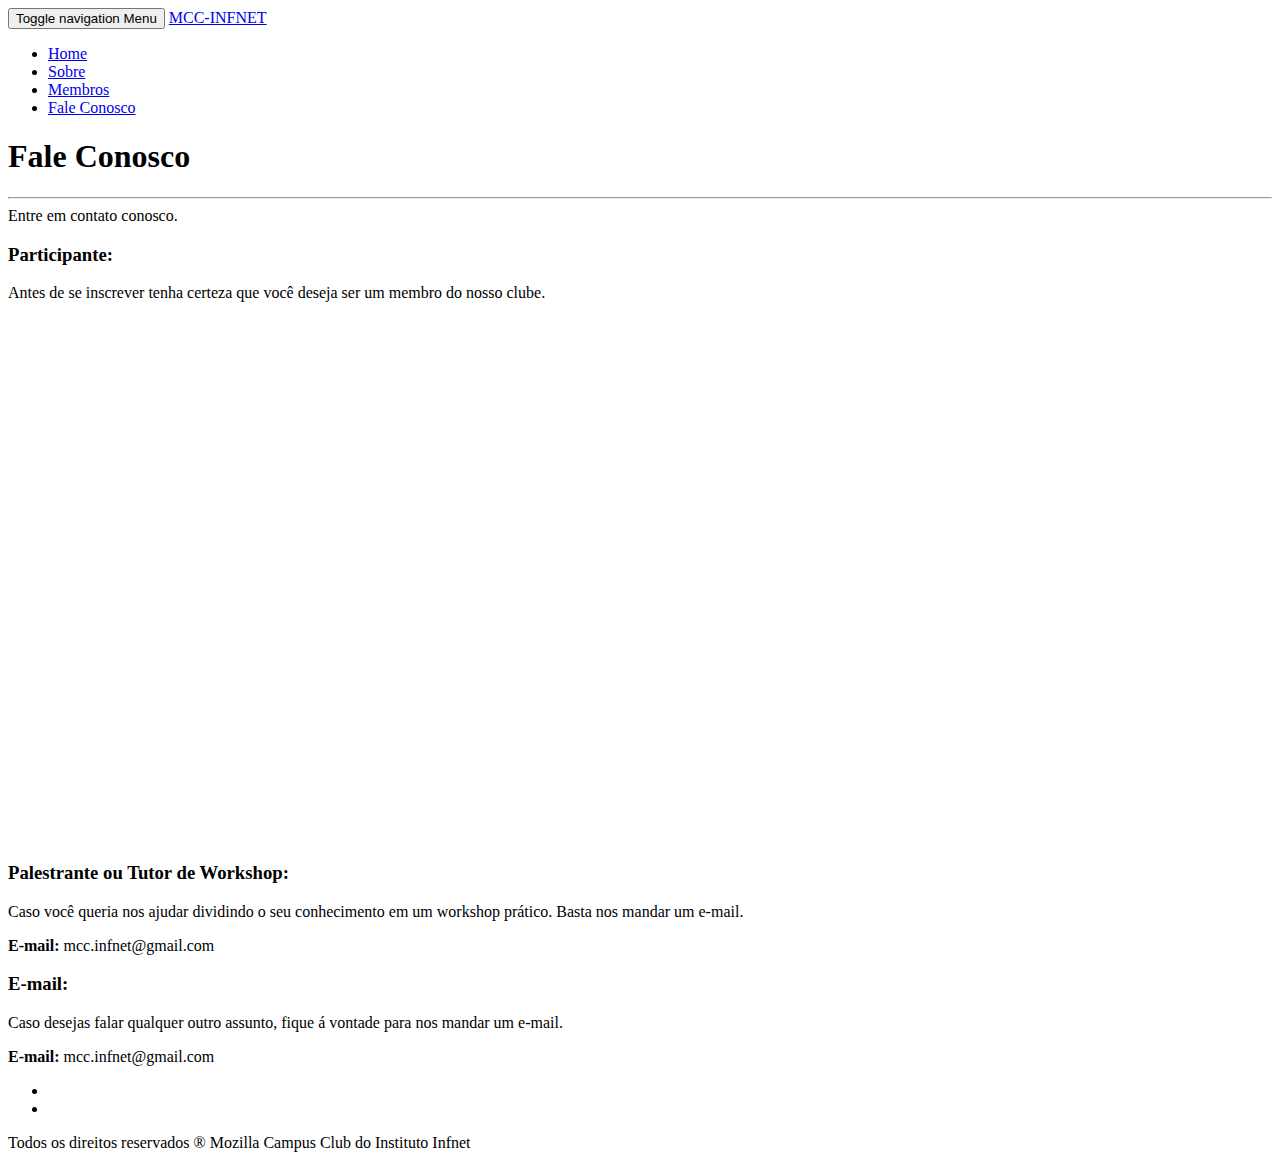
==== contact.html @ acf3c2d0 "Update contact.html" ====
<!DOCTYPE html>
<html lang="pt">

<head>
    <meta charset="utf-8">
    <meta http-equiv="X-UA-Compatible" content="IE=edge">
    <meta name="viewport" content="width=device-width, initial-scale=1">
    <meta name="description" content="Mozilla Campus Club Infnet is a club for the students from Institute Infnet.">
    <meta name="author" content="Mozilla Campus Club Infnet">

    <title>Mozilla Campus Club do Instituto Infnet</title>

    <!-- Bootstrap Core CSS -->
    <link href="./vendor/bootstrap/css/bootstrap.min.css" rel="stylesheet">

    <!-- Theme CSS -->
    <link href="./css/clean-blog.min.css" rel="stylesheet">

    <!-- Custom Fonts -->
    <link href="./vendor/font-awesome/css/font-awesome.min.css" rel="stylesheet" type="text/css">
    <link href="https://fonts.googleapis.com/css?family=Montserrat:400,700" rel="stylesheet" type="text/css">
    <link href="https://fonts.googleapis.com/css?family=Lato:400,700,400italic,700italic" rel="stylesheet" type="text/css">

    <!-- HTML5 Shim and Respond.js IE8 support of HTML5 elements and media queries -->
    <!-- WARNING: Respond.js doesn't work if you view the page via file:// -->
    <!--[if lt IE 9]>
        <script src="https://oss.maxcdn.com/libs/html5shiv/3.7.0/html5shiv.js"></script>
        <script src="https://oss.maxcdn.com/libs/respond.js/1.4.2/respond.min.js"></script>
    <![endif]-->
</head>

<body>
    <!-- Navigation -->
    <nav class="navbar navbar-default navbar-custom navbar-fixed-top">
        <div class="container-fluid">
            <!-- Brand and toggle get grouped for better mobile display -->
            <div class="navbar-header page-scroll">
                <button type="button" class="navbar-toggle" data-toggle="collapse" data-target="#bs-example-navbar-collapse-1">
                    <span class="sr-only">Toggle navigation</span>
                    Menu <i class="fa fa-bars"></i>
                </button>
                <a class="navbar-brand" href="./index.html">MCC-INFNET</a>
            </div>

            <!-- Collect the nav links, forms, and other content for toggling -->
            <div class="collapse navbar-collapse" id="bs-example-navbar-collapse-1">
                <ul class="nav navbar-nav navbar-right">
                    <li>
                        <a href="./index.html">Home</a>
                    </li>
                    <li>
                        <a href="about.html">Sobre</a>
                    </li>
                    <li>
                        <a href="members.html">Membros</a>
                    </li>
                    <li>
                        <a href="contact.html">Fale Conosco</a>
                    </li>
                </ul>
            </div>
            <!-- /.navbar-collapse -->
        </div>
        <!-- /.container -->
    </nav>

    <!-- Page Header -->
    <!-- Set your background image for this header on the line below. -->
    <header class="intro-header" style="background-image: url('img/basic-resources/header3.png')">
        <div class="container">
            <div class="row">
                <div class="col-lg-8 col-lg-offset-2 col-md-10 col-md-offset-1">
                    <div class="page-heading">
                        <h1>Fale Conosco</h1>
                        <hr class="medium"></hr>
                        <span class="subheading">Entre em contato conosco.</span>
                    </div>
                </div>
            </div>
        </div>
    </header>

    <!-- Main Content -->
    <div class="container">
        <div class="row">
            <div class="col-lg-8 col-lg-offset-2 col-md-10 col-md-offset-1">
                <h3>Participante:</h3>
                <p>Antes de se inscrever tenha certeza que você deseja ser um membro do nosso clube.</p>
                <!-- Change the width and height values to suit you best -->
                <div class="typeform-widget" data-url="https://mccinfnet.typeform.com/to/A0wqT4" style="width: 750px; height: 520px;" > </div> <script> (function() { var qs,js,q,s,d=document, gi=d.getElementById, ce=d.createElement, gt=d.getElementsByTagName, id="typef_orm", b="https://embed.typeform.com/"; if(!gi.call(d,id)) { js=ce.call(d,"script"); js.id=id; js.src=b+"embed.js"; q=gt.call(d,"script")[0]; q.parentNode.insertBefore(js,q) } })() </script> <div style="font-family: Sans-Serif;font-size: 12px;color: #999;opacity: 0.5; padding-top: 5px;" ></div>
            </div>
        </div>
        <div class="row">
            <div class="col-lg-8 col-lg-offset-2 col-md-10 col-md-offset-1">
                <h3>Palestrante ou Tutor de Workshop:</h3>
                <p>Caso você queria nos ajudar dividindo o seu conhecimento em um workshop prático. Basta nos mandar um e-mail.</p>
                <p><b>E-mail:</b> mcc.infnet@gmail.com</p>
            </div>
        </div>
        <div class="row">
            <div class="col-lg-8 col-lg-offset-2 col-md-10 col-md-offset-1">
                <h3>E-mail:</h3>
                <p>Caso desejas falar qualquer outro assunto, fique á vontade para nos mandar um e-mail.</p>
                <p><b>E-mail:</b> mcc.infnet@gmail.com</p>
            </div>
        </div>
    </div>
    <!-- Footer -->
    <footer>
        <div class="container">
            <div class="row">
                <div class="col-lg-8 col-lg-offset-2 col-md-10 col-md-offset-1">
                    <ul class="list-inline text-center">
                        <li>
                            <a href="mailto:mcc.infnet@gmail.com">
                                <span class="fa-stack fa-lg">
                                    <i class="fa fa-circle fa-stack-2x"></i>
                                    <i class="fa fa-envelope-o fa-stack-1x fa-inverse"></i>
                                </span>
                            </a>
                        </li>
                        <li>
                            <a href="https://github.com/mcc-infnet">
                                <span class="fa-stack fa-lg">
                                    <i class="fa fa-circle fa-stack-2x"></i>
                                    <i class="fa fa-github fa-stack-1x fa-inverse"></i>
                                </span>
                            </a>
                        </li>
                    </ul>
                    <p class="copyright text-muted">Todos os direitos reservados &#174; Mozilla Campus Club do Instituto Infnet</p>
                </div>
            </div>
        </div>
    </footer>

    <!-- jQuery -->
    <script src="./vendor/jquery/jquery.min.js"></script>

    <!-- Bootstrap Core JavaScript -->
    <script src="./vendor/bootstrap/js/bootstrap.min.js"></script>

    <!-- Contact Form JavaScript -->
    <script src="./js/jqBootstrapValidation.js"></script>
    <script src="./js/contact_me.js"></script>

    <!-- Theme JavaScript -->
    <script src="./js/clean-blog.min.js"></script>

</body>

</html>
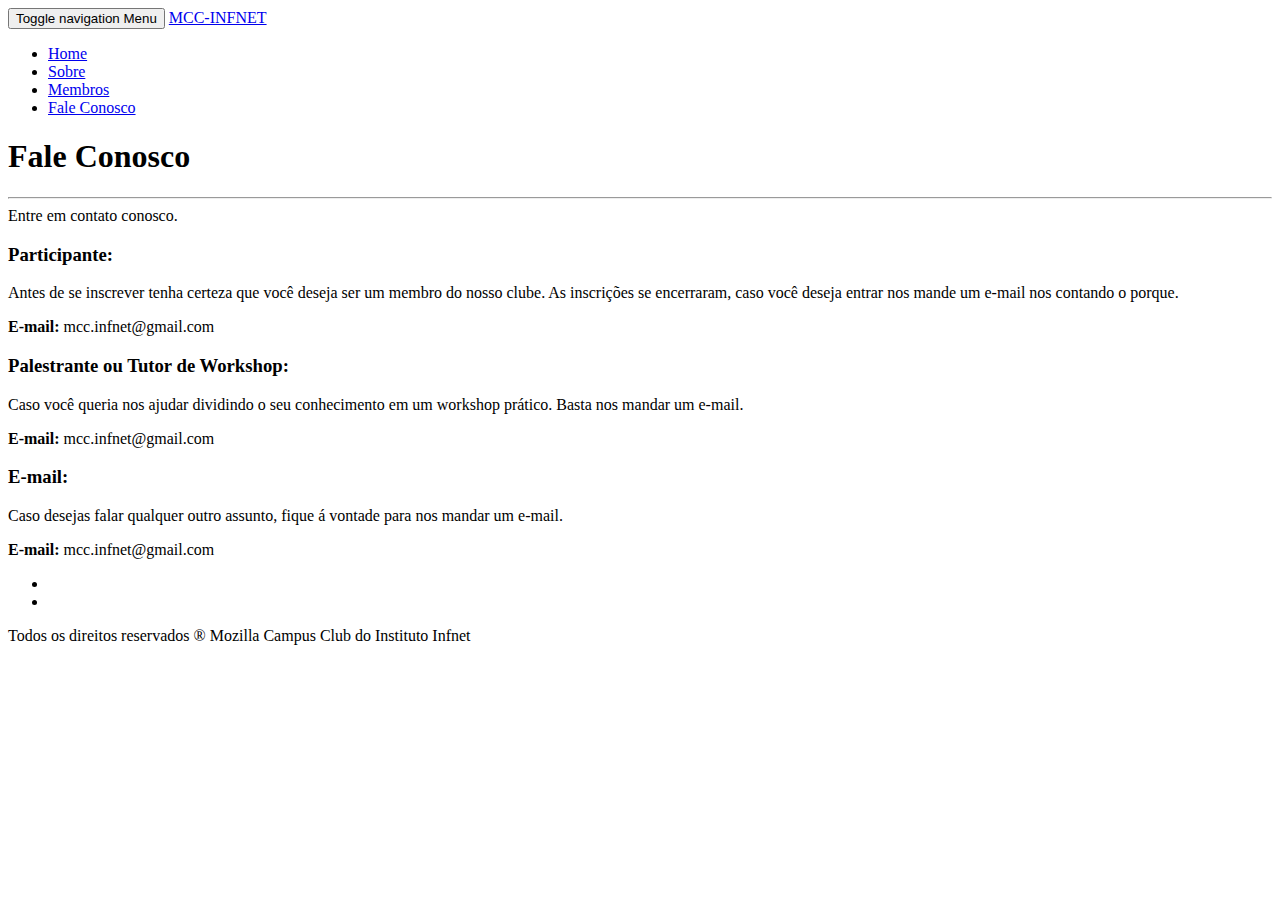
==== commit a510ca87: "Update contact.html" ====
--- a/contact.html
+++ b/contact.html
@@ -85,9 +85,8 @@
         <div class="row">
             <div class="col-lg-8 col-lg-offset-2 col-md-10 col-md-offset-1">
                 <h3>Participante:</h3>
-                <p>Antes de se inscrever tenha certeza que você deseja ser um membro do nosso clube.</p>
-                <!-- Change the width and height values to suit you best -->
-                <div class="typeform-widget" data-url="https://mccinfnet.typeform.com/to/A0wqT4" style="width: 750px; height: 520px;" > </div> <script> (function() { var qs,js,q,s,d=document, gi=d.getElementById, ce=d.createElement, gt=d.getElementsByTagName, id="typef_orm", b="https://embed.typeform.com/"; if(!gi.call(d,id)) { js=ce.call(d,"script"); js.id=id; js.src=b+"embed.js"; q=gt.call(d,"script")[0]; q.parentNode.insertBefore(js,q) } })() </script> <div style="font-family: Sans-Serif;font-size: 12px;color: #999;opacity: 0.5; padding-top: 5px;" ></div>
+                <p>Antes de se inscrever tenha certeza que você deseja ser um membro do nosso clube. As inscrições se encerraram, caso você deseja entrar nos mande um e-mail nos contando o porque.</p>
+                <p><b>E-mail:</b> mcc.infnet@gmail.com</p>
             </div>
         </div>
         <div class="row">
